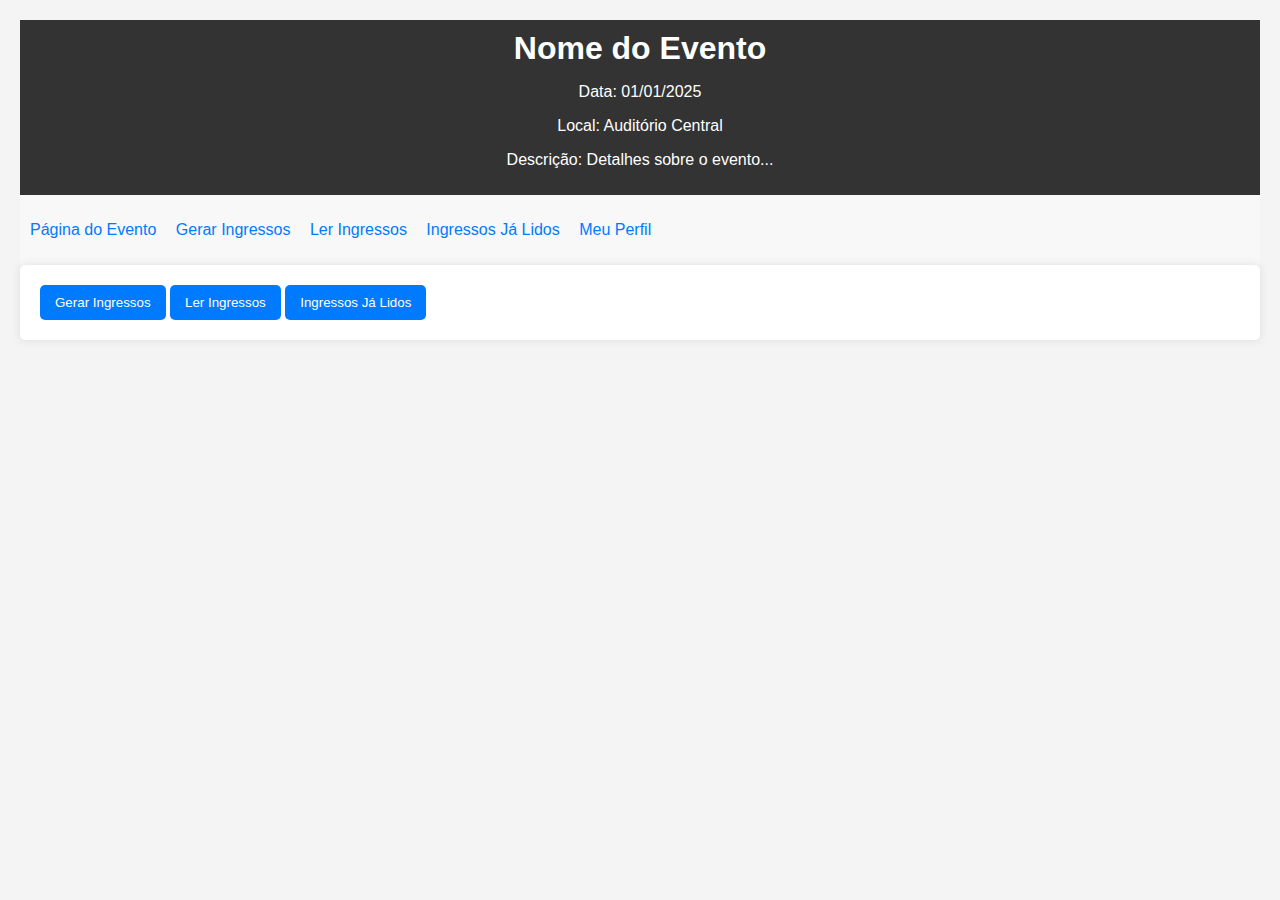
==== index.html @ 6a1fbfd3 "Update and rename event.html to index.html" ====
<!DOCTYPE html>
<html lang="pt-BR">
<head>
    <meta charset="UTF-8">
    <meta name="viewport" content="width=device-width, initial-scale=1.0">
    <title>Página do Evento</title>
    <link rel="stylesheet" href="styles.css">
</head>
<body>
    <header>
        <h1>Nome do Evento</h1>
        <p>Data: 01/01/2025</p>
        <p>Local: Auditório Central</p>
        <p>Descrição: Detalhes sobre o evento...</p>
    </header>
    <nav>
        <ul>
            <li><a href="event.html">Página do Evento</a></li>
            <li><a href="generate-tickets.html">Gerar Ingressos</a></li>
            <li><a href="read-tickets.html">Ler Ingressos</a></li>
            <li><a href="view-read-tickets.html">Ingressos Já Lidos</a></li>
            <li><a href="profile.html">Meu Perfil</a></li>
        </ul>
    </nav>
    <main>
        <button onclick="window.location.href='generate-tickets.html'">Gerar Ingressos</button>
        <button onclick="window.location.href='read-tickets.html'">Ler Ingressos</button>
        <button onclick="window.location.href='view-read-tickets.html'">Ingressos Já Lidos</button>
    </main>
</body>
</html>
---- styles.css ----
body {
    font-family: Arial, sans-serif;
    margin: 0;
    padding: 20px;
    background-color: #f4f4f4;
}

header {
    background: #333;
    color: #fff;
    padding: 10px 0;
    text-align: center;
}

h1 {
    margin: 0;
}

main {
    padding: 20px;
    background: #fff;
    border-radius: 5px;
    box-shadow: 0 0 10px rgba(0, 0, 0, 0.1);
}

button {
    padding: 10px 15px;
    background: #007bff;
    color: #fff;
    border: none;
    border-radius: 5px;
    cursor: pointer;
}

button:hover {
    background: #0056b3;
}

table {
    width: 100%;
    border-collapse: collapse;
    margin-top: 20px;
}

th, td {
    border: 1px solid #ccc;
    padding: 10px;
    text-align: left;
}

th {
    background: #f4f4f4;
}
nav {
    background-color: #f8f8f8;
    padding: 10px;
}

nav ul {
    list-style-type: none;
    padding: 0;
}

nav li {
    display: inline;
    margin-right: 15px;
}

nav a {
    text-decoration: none;
    color: #007bff;
}

nav a:hover {
    text-decoration: underline;
}
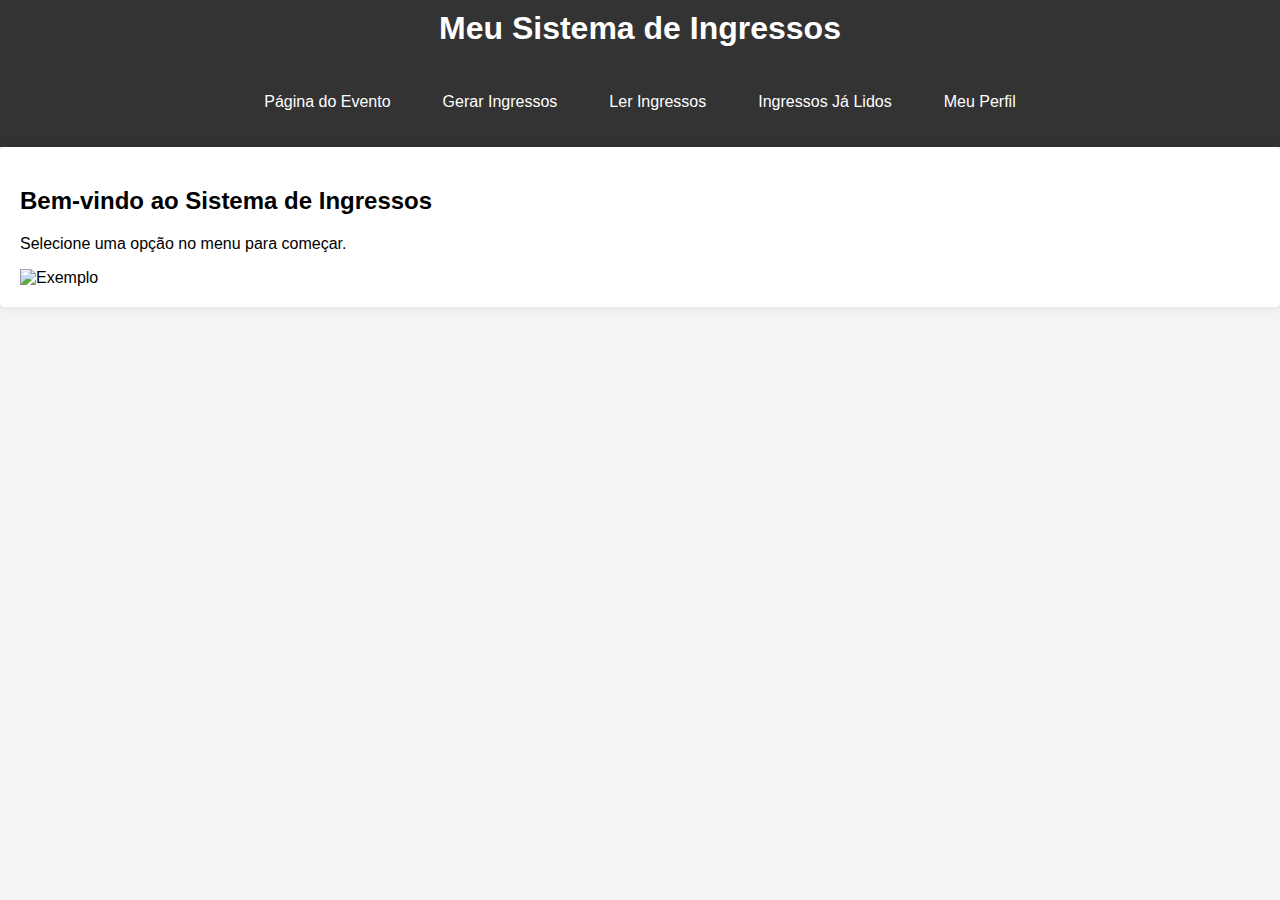
==== commit f00824ac: "Add files via upload" ====
--- a/index.html
+++ b/index.html
@@ -3,15 +3,63 @@
 <head>
     <meta charset="UTF-8">
     <meta name="viewport" content="width=device-width, initial-scale=1.0">
-    <title>Página do Evento</title>
+    <title>Exemplo Responsivo</title>
     <link rel="stylesheet" href="styles.css">
+    <style>
+        /* Estilos de exemplo */
+        body {
+            font-family: Arial, sans-serif;
+            margin: 0;
+            padding: 0;
+        }
+        
+        nav {
+            background-color: #333;
+            padding: 10px;
+        }
+
+        nav ul {
+            display: flex;
+            flex-wrap: wrap;
+            justify-content: center;
+            list-style-type: none;
+            padding: 0;
+        }
+
+        nav ul li {
+            margin: 10px;
+        }
+
+        nav ul li a {
+            color: white;
+            text-decoration: none;
+            padding: 8px 16px;
+        }
+
+        main {
+            padding: 20px;
+        }
+
+        /* Media Queries */
+        @media (max-width: 768px) {
+            nav ul {
+                flex-direction: column;
+            }
+
+            nav ul li {
+                margin: 5px 0;
+            }
+        }
+
+        img {
+            max-width: 100%;
+            height: auto;
+        }
+    </style>
 </head>
 <body>
     <header>
-        <h1>Nome do Evento</h1>
-        <p>Data: 01/01/2025</p>
-        <p>Local: Auditório Central</p>
-        <p>Descrição: Detalhes sobre o evento...</p>
+        <h1>Meu Sistema de Ingressos</h1>
     </header>
     <nav>
         <ul>
@@ -23,9 +71,9 @@
         </ul>
     </nav>
     <main>
-        <button onclick="window.location.href='generate-tickets.html'">Gerar Ingressos</button>
-        <button onclick="window.location.href='read-tickets.html'">Ler Ingressos</button>
-        <button onclick="window.location.href='view-read-tickets.html'">Ingressos Já Lidos</button>
+        <h2>Bem-vindo ao Sistema de Ingressos</h2>
+        <p>Selecione uma opção no menu para começar.</p>
+        <img src="exemplo-imagem.jpg" alt="Exemplo">
     </main>
 </body>
 </html>
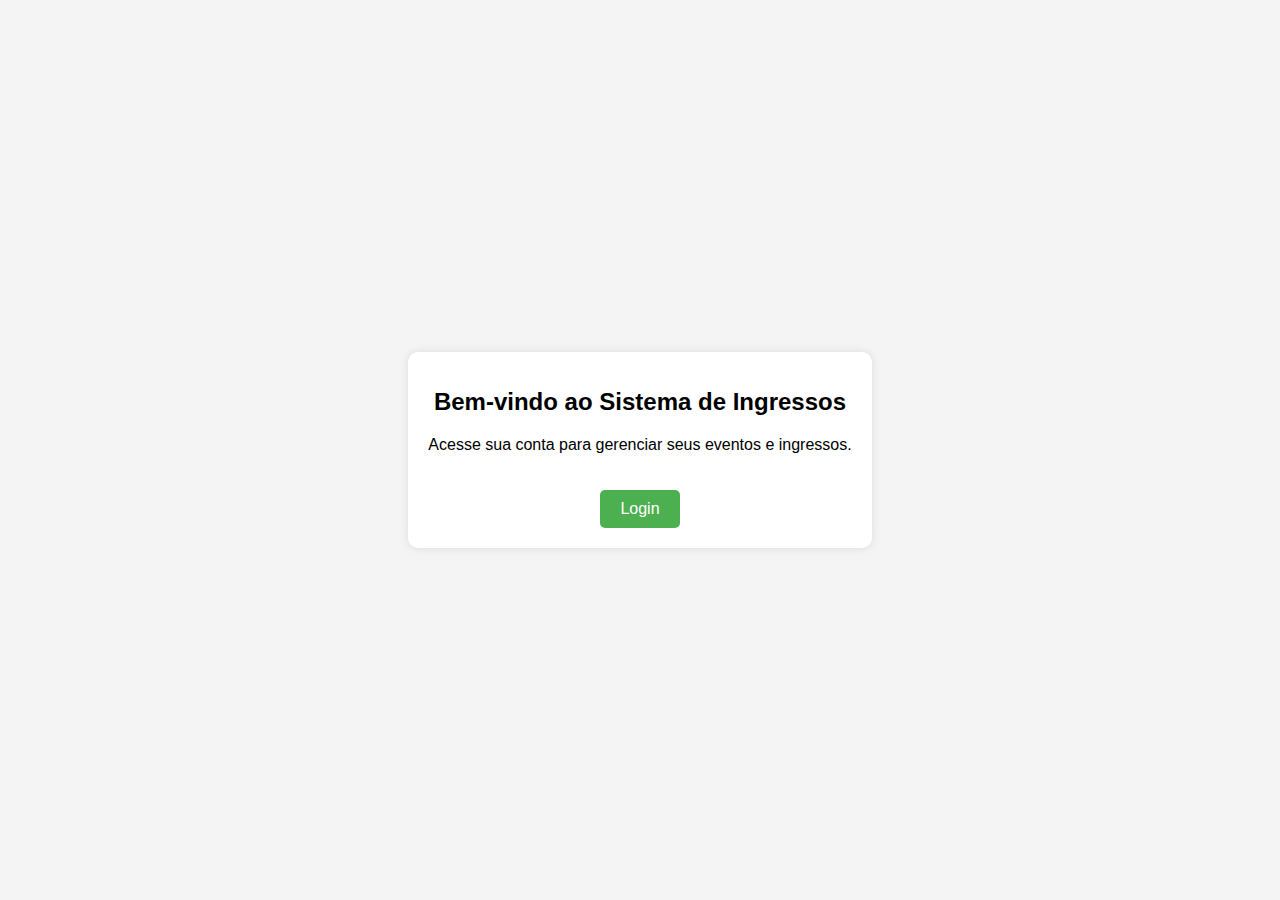
==== commit ff7adb81: "Update index.html" ====
--- a/index.html
+++ b/index.html
@@ -3,77 +3,67 @@
 <head>
     <meta charset="UTF-8">
     <meta name="viewport" content="width=device-width, initial-scale=1.0">
-    <title>Exemplo Responsivo</title>
+    <title>Bem-vindo ao Sistema</title>
     <link rel="stylesheet" href="styles.css">
     <style>
-        /* Estilos de exemplo */
         body {
             font-family: Arial, sans-serif;
             margin: 0;
             padding: 0;
-        }
-        
-        nav {
-            background-color: #333;
-            padding: 10px;
+            display: flex;
+            justify-content: center;
+            align-items: center;
+            height: 100vh;
+            background-color: #f4f4f4;
         }
 
-        nav ul {
-            display: flex;
-            flex-wrap: wrap;
-            justify-content: center;
-            list-style-type: none;
-            padding: 0;
+        .container {
+            text-align: center;
+            background-color: white;
+            padding: 20px;
+            border-radius: 10px;
+            box-shadow: 0px 0px 10px rgba(0, 0, 0, 0.1);
         }
 
-        nav ul li {
-            margin: 10px;
+        h1 {
+            font-size: 24px;
+            margin-bottom: 20px;
         }
 
-        nav ul li a {
+        .button {
+            display: inline-block;
+            margin-top: 20px;
+            padding: 10px 20px;
+            background-color: #4CAF50;
             color: white;
+            border: none;
+            border-radius: 5px;
             text-decoration: none;
-            padding: 8px 16px;
+            font-size: 16px;
+            cursor: pointer;
         }
 
-        main {
-            padding: 20px;
+        .button:hover {
+            background-color: #45a049;
         }
 
-        /* Media Queries */
-        @media (max-width: 768px) {
-            nav ul {
-                flex-direction: column;
+        @media only screen and (max-width: 600px) {
+            h1 {
+                font-size: 18px;
             }
 
-            nav ul li {
-                margin: 5px 0;
+            .button {
+                padding: 8px 16px;
+                font-size: 14px;
             }
-        }
-
-        img {
-            max-width: 100%;
-            height: auto;
         }
     </style>
 </head>
 <body>
-    <header>
-        <h1>Meu Sistema de Ingressos</h1>
-    </header>
-    <nav>
-        <ul>
-            <li><a href="event.html">Página do Evento</a></li>
-            <li><a href="generate-tickets.html">Gerar Ingressos</a></li>
-            <li><a href="read-tickets.html">Ler Ingressos</a></li>
-            <li><a href="view-read-tickets.html">Ingressos Já Lidos</a></li>
-            <li><a href="profile.html">Meu Perfil</a></li>
-        </ul>
-    </nav>
-    <main>
-        <h2>Bem-vindo ao Sistema de Ingressos</h2>
-        <p>Selecione uma opção no menu para começar.</p>
-        <img src="exemplo-imagem.jpg" alt="Exemplo">
-    </main>
+    <div class="container">
+        <h1>Bem-vindo ao Sistema de Ingressos</h1>
+        <p>Acesse sua conta para gerenciar seus eventos e ingressos.</p>
+        <a href="login.html" class="button">Login</a>
+    </div>
 </body>
 </html>
--- a/styles.css
+++ b/styles.css
@@ -1,76 +1,136 @@
+/* Estilo Global */
 body {
     font-family: Arial, sans-serif;
+    background-color: #f4f4f4; /* Cor de fundo leve */
     margin: 0;
-    padding: 20px;
-    background-color: #f4f4f4;
+    padding: 0;
+    display: flex;
+    flex-direction: column;
+    align-items: center; /* Centraliza o conteúdo horizontalmente */
 }
 
+/* Estilo do Cabeçalho */
 header {
-    background: #333;
-    color: #fff;
-    padding: 10px 0;
+    background-color: #4CAF50; /* Cor de fundo do cabeçalho */
+    color: white;
+    padding: 20px;
     text-align: center;
+    width: 100%; /* Para garantir que o cabeçalho ocupe toda a largura */
 }
 
-h1 {
-    margin: 0;
-}
-
-main {
-    padding: 20px;
-    background: #fff;
-    border-radius: 5px;
-    box-shadow: 0 0 10px rgba(0, 0, 0, 0.1);
-}
-
-button {
-    padding: 10px 15px;
-    background: #007bff;
-    color: #fff;
-    border: none;
-    border-radius: 5px;
-    cursor: pointer;
-}
-
-button:hover {
-    background: #0056b3;
-}
-
-table {
-    width: 100%;
-    border-collapse: collapse;
-    margin-top: 20px;
-}
-
-th, td {
-    border: 1px solid #ccc;
-    padding: 10px;
-    text-align: left;
-}
-
-th {
-    background: #f4f4f4;
-}
+/* Estilo do Navegador */
 nav {
-    background-color: #f8f8f8;
-    padding: 10px;
+    margin: 20px 0; /* Margem superior e inferior */
 }
 
 nav ul {
-    list-style-type: none;
+    list-style-type: none; /* Remove os marcadores da lista */
     padding: 0;
 }
 
-nav li {
-    display: inline;
-    margin-right: 15px;
+nav ul li {
+    display: inline; /* Exibe itens de lista em linha */
+    margin: 0 15px; /* Margem entre os itens */
 }
 
-nav a {
-    text-decoration: none;
-    color: #007bff;
+nav ul li a {
+    text-decoration: none; /* Remove o sublinhado */
+    color: #4CAF50; /* Cor do texto */
+    font-weight: bold;
 }
 
-nav a:hover {
-    text-decoration: underline;
+nav ul li a:hover {
+    color: #333; /* Muda a cor ao passar o mouse */
 }
+
+/* Estilo do Conteúdo Principal */
+main {
+    max-width: 600px; /* Limita a largura máxima */
+    width: 100%; /* Para que ocupe toda a largura disponível */
+    background-color: white; /* Cor de fundo do conteúdo */
+    border-radius: 8px; /* Bordas arredondadas */
+    box-shadow: 0 2px 10px rgba(0, 0, 0, 0.1); /* Sombra sutil */
+    padding: 20px;
+}
+
+/* Formulário */
+form {
+    display: flex;
+    flex-direction: column; /* Coloca os elementos do formulário em coluna */
+}
+
+form label {
+    margin-bottom: 5px; /* Margem inferior para os rótulos */
+}
+
+form input[type="number"],
+form input[type="file"],
+form button {
+    margin-bottom: 15px; /* Margem inferior para inputs e botão */
+    padding: 10px; /* Preenchimento interno */
+    border: 1px solid #ccc; /* Borda leve */
+    border-radius: 5px; /* Bordas arredondadas */
+}
+
+/* Botão */
+form button {
+    background-color: #4CAF50; /* Cor de fundo do botão */
+    color: white;
+    cursor: pointer; /* Muda o cursor para pointer */
+}
+
+form button:hover {
+    background-color: #45a049; /* Cor de fundo do botão ao passar o mouse */
+}
+
+/* Exibição dos Ingressos */
+#generatedTickets div {
+    margin-bottom: 20px; /* Margem entre os ingressos */
+    text-align: center; /* Centraliza o texto */
+}
+
+#generatedTickets a {
+    display: block; /* Faz com que cada link ocupe uma nova linha */
+    margin-top: 10px; /* Margem superior para links */
+    color: #4CAF50; /* Cor do link */
+}
+
+/* Estilo Responsivo */
+@media (max-width: 600px) {
+    nav ul li {
+        display: block; /* Coloca os itens da navegação em coluna em telas pequenas */
+        margin: 10px 0; /* Margem vertical entre itens */
+    }
+
+    main {
+        margin: 10px; /* Margem para o conteúdo em telas pequenas */
+    }
+}
+/* Estilo para a página de login */
+main {
+    max-width: 400px; /* Largura máxima para o formulário de login */
+}
+
+form {
+    display: flex;
+    flex-direction: column; /* Coloca os elementos do formulário em coluna */
+}
+
+form input[type="text"],
+form input[type="password"],
+form button {
+    margin-bottom: 15px; /* Margem inferior para inputs e botão */
+    padding: 10px; /* Preenchimento interno */
+    border: 1px solid #ccc; /* Borda leve */
+    border-radius: 5px; /* Bordas arredondadas */
+}
+
+form button {
+    background-color: #4CAF50; /* Cor de fundo do botão */
+    color: white;
+    cursor: pointer; /* Muda o cursor para pointer */
+}
+
+form button:hover {
+    background-color: #45a049; /* Cor de fundo do botão ao passar o mouse */
+}
